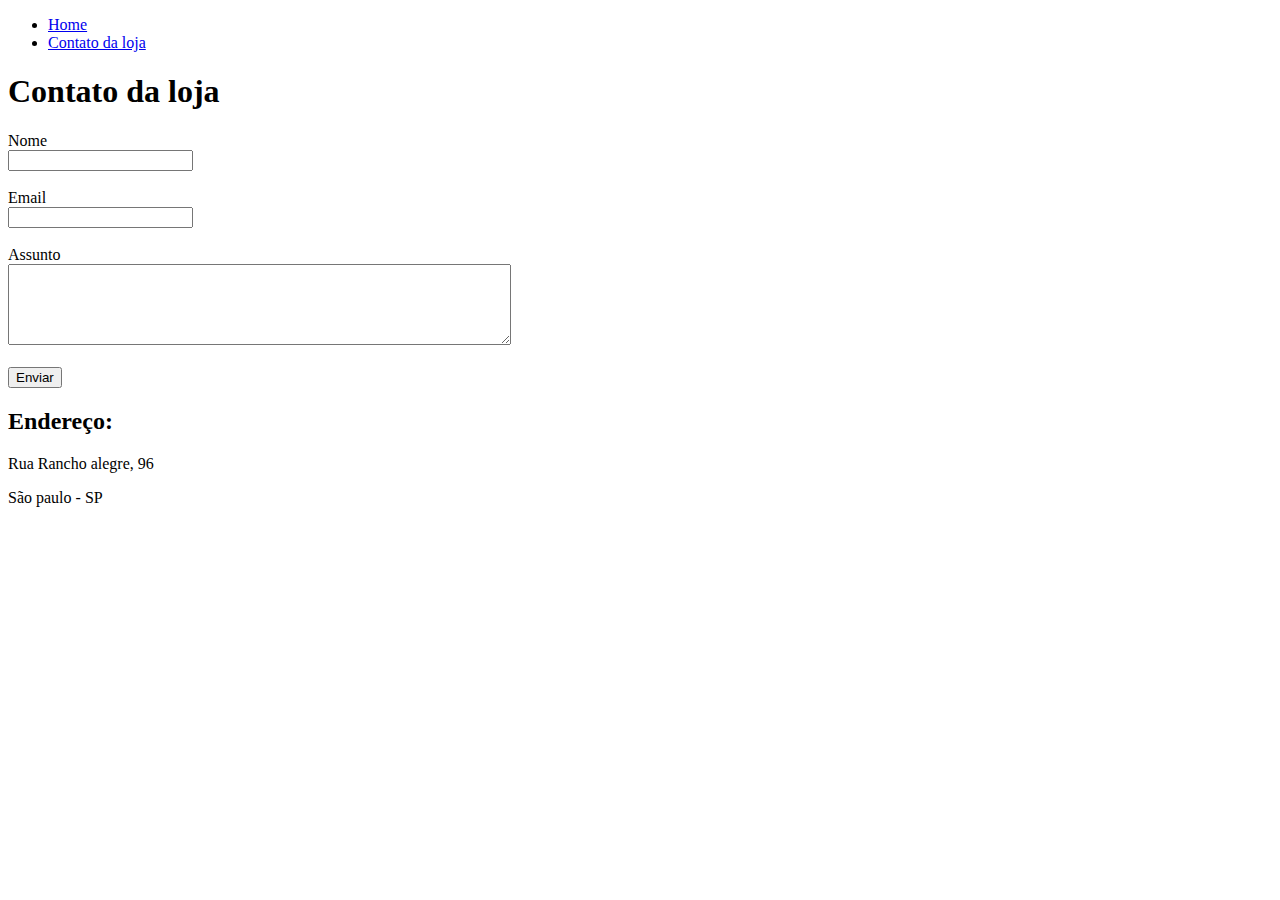
==== contato.html @ b82adec4 "HTML loja games" ====
<!DOCTYPE html>
<html lang="pt-br">
<head>
    <meta charset="UTF-8">
    <meta http-equiv="X-UA-Compatible" content="IE=edge">
    <meta name="viewport" content="width=<device-width>, initial-scale=1.0">
    <title>Contato</title>
</head>
<body>
    <ul>
        <li>
            <a href="index.html"> Home</a>
        </li>
        <li>
            <a href="contato.html"> Contato da loja</a>
        </li>
    </ul>

    <h1>Contato da loja</h1>

    <form >
        <label for="nome"> Nome</label><br>
        <input type="text" id="nome">
        <br>
        <br>
        <label for="email"> Email</label><br>
        <input type="email" id="email">
        <br>
        <br>
        <label for="assunto"> Assunto</label><br>
        <textarea name="assunto" id="assunto" cols="60" rows="5"></textarea>
        <br>
        <br>
        <button>Enviar</button>

        <h2>Endereço:</h2>
        <p>Rua Rancho alegre, 96</p>
        <p>São paulo - SP</p>

        <iframe src="https://www.google.com/maps/embed?pb=!1m18!1m12!1m3!1d3657.339291838132!2d-46.47586778538405!3d-23.
        55625476728797!2m3!1f0!2f0!3f0!3m2!1i1024!2i768!4f13.1!3m3!1m2!1s0x94ce66e39b051b39%3A0x69563e0506185ad2!2sR.%
        20Rancho%20Alegre%2C%2096%20-%20Cidade%20L%C3%ADder%2C%20S%C3%A3o%20Paulo%20-%20SP%2C%2008285-180!5e0!3m2!1s
        pt-BR!2sbr!4v1631808865102!5m2!1spt-BR!2sbr" 
        width="400" height="300" 
        style="border:0;" 
        allowfullscreen="" 
        loading="lazy"></iframe>
    </form>


</body>
</html>
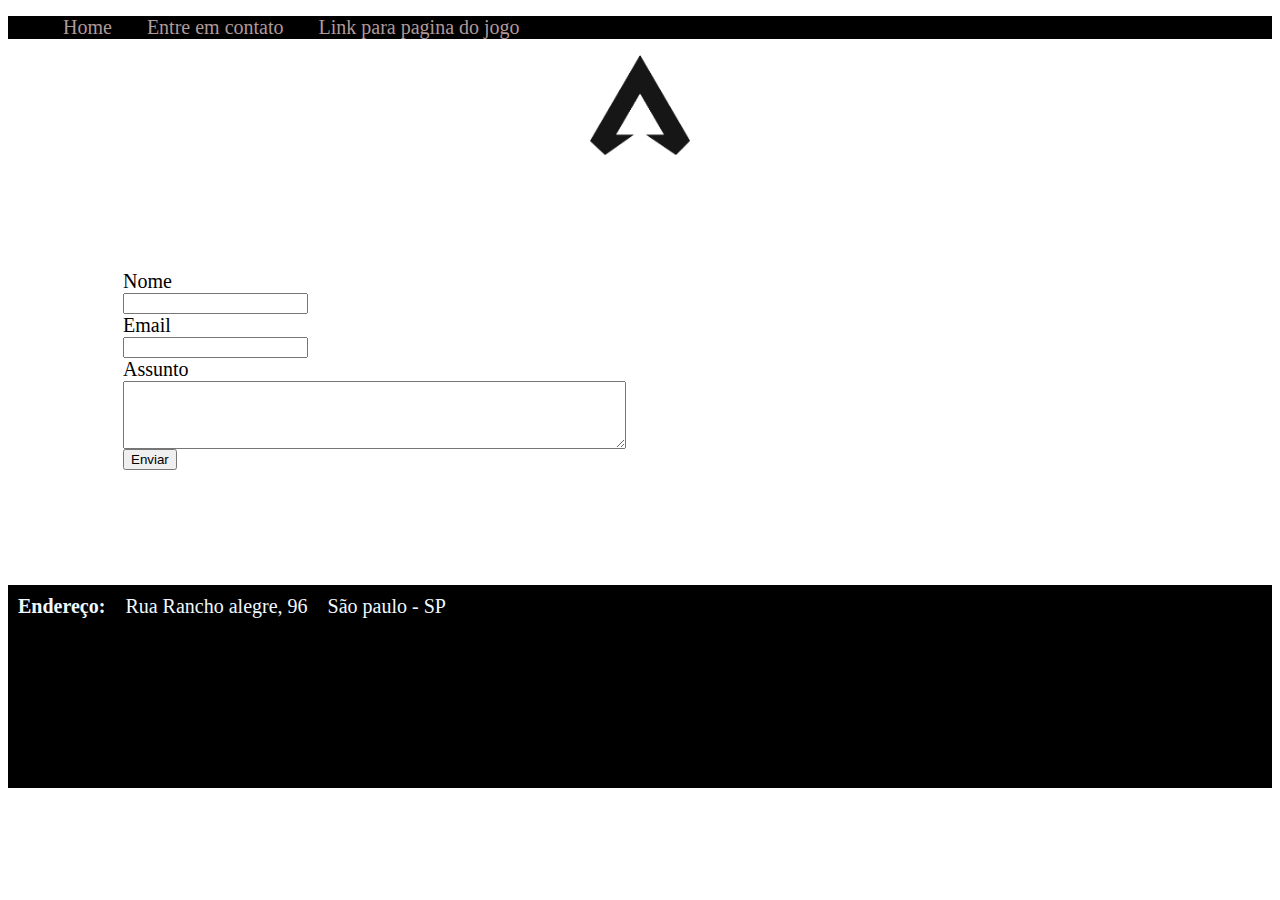
==== commit e4364df3: "Add css" ====
--- a/contato.html
+++ b/contato.html
@@ -5,48 +5,59 @@
     <meta http-equiv="X-UA-Compatible" content="IE=edge">
     <meta name="viewport" content="width=<device-width>, initial-scale=1.0">
     <title>Contato</title>
+    <link rel="stylesheet" href="./assets/css/style.css">
 </head>
 <body>
-    <ul>
+    <ul id="menu">
         <li>
             <a href="index.html"> Home</a>
         </li>
         <li>
-            <a href="contato.html"> Contato da loja</a>
+            <a href="contato.html"> Entre em contato</a>
+        </li>
+        <li>
+            <a href="https://www.ea.com/pt-br/games/apex-legends" target="_blank"> Link para pagina do jogo</a>
         </li>
     </ul>
 
-    <h1>Contato da loja</h1>
 
+    <div class="img">
+        <img claas= "img" src="./assets/img/apex-legends-logo-3.png" alt="Logo do jogo apex"
+        height="100px"
+        width="100px">
+    </div>
+
+    <div class= "containercontato" class="center">
     <form >
-        <label for="nome"> Nome</label><br>
+        <label for="nome"> Nome</label>
         <input type="text" id="nome">
-        <br>
-        <br>
-        <label for="email"> Email</label><br>
+        
+        <label for="email"> Email</label>
         <input type="email" id="email">
-        <br>
-        <br>
-        <label for="assunto"> Assunto</label><br>
+        
+        <label for="assunto"> Assunto</label>
         <textarea name="assunto" id="assunto" cols="60" rows="5"></textarea>
-        <br>
-        <br>
+        
         <button>Enviar</button>
-
-        <h2>Endereço:</h2>
-        <p>Rua Rancho alegre, 96</p>
-        <p>São paulo - SP</p>
-
-        <iframe src="https://www.google.com/maps/embed?pb=!1m18!1m12!1m3!1d3657.339291838132!2d-46.47586778538405!3d-23.
-        55625476728797!2m3!1f0!2f0!3f0!3m2!1i1024!2i768!4f13.1!3m3!1m2!1s0x94ce66e39b051b39%3A0x69563e0506185ad2!2sR.%
-        20Rancho%20Alegre%2C%2096%20-%20Cidade%20L%C3%ADder%2C%20S%C3%A3o%20Paulo%20-%20SP%2C%2008285-180!5e0!3m2!1s
-        pt-BR!2sbr!4v1631808865102!5m2!1spt-BR!2sbr" 
-        width="400" height="300" 
-        style="border:0;" 
-        allowfullscreen="" 
-        loading="lazy"></iframe>
-    </form>
+    </div>
+        <div class="endereco">
+            <h2>Endereço:</h2>
+            <p>Rua Rancho alegre, 96</p>
+            <p>São paulo - SP</p>
+        </div>
+        <div class="maps">
+            <iframe src="https://www.google.com/maps/embed?pb=!1m18!1m12!1m3!1d3657.339291838132!2d-46.47586778538405!3d-23.
+            55625476728797!2m3!1f0!2f0!3f0!3m2!1i1024!2i768!4f13.1!3m3!1m2!1s0x94ce66e39b051b39%3A0x69563e0506185ad2!2sR.%
+            20Rancho%20Alegre%2C%2096%20-%20Cidade%20L%C3%ADder%2C%20S%C3%A3o%20Paulo%20-%20SP%2C%2008285-180!5e0!3m2!1s
+            pt-BR!2sbr!4v1631808865102!5m2!1spt-BR!2sbr" 
+            width="300" height="150" 
+            style="border:0;" 
+            allowfullscreen="" 
+            loading="lazy"></iframe>
+        </form>
+        
+</div>
 
 
 </body>
-</html>+</html> --- a/assets/css/style.css
+++ b/assets/css/style.css
@@ -0,0 +1,151 @@
+/*    Estilos pagina index.html*/
+
+html{
+    background-color:white;
+}
+.center{
+    text-align: center;
+}
+
+
+.container{
+    display: flex;
+    /*flex-flow: row wrap;*/
+    flex-direction: column;
+    justify-content: center;
+    align-items: center;
+    background-image: url("https://th.bing.com/th/id/OIP.HgOoOSvXMFHhS-kwXJXjcgHaE7?pid=ImgDet&w=2560&h=1706&rs=1");
+}
+
+
+.trailer{
+    display: flex;
+    flex-direction: column;
+    align-items: center;
+    margin: 40px;
+}
+
+#menu{
+    background-color: black;
+    padding: 80;
+    }
+#menu li{
+    display: inline;
+    padding: 15px;
+    font-size: 20px;
+       
+}
+
+#menu li a{
+    text-decoration: lightgray;
+    color: rgb(175, 153, 153);
+}
+
+#menu li a:hover{
+    color:brown
+  }
+
+.p-30{
+    padding: 30px;
+}
+
+.link{
+    background-color: black;
+    display: flex;
+    justify-content: center;
+    font-size: 25px;
+    align-items: center;
+    padding: 40px;
+    }
+
+    .link a{
+        text-decoration: lightgray;
+        color:aliceblue
+    }
+
+    .link a:hover{
+        color: red
+    }
+
+    p{
+            font-size: 30px;
+        }
+
+    .logos{
+        display: flex;
+        flex-wrap: wrap;
+        animation: bounceIn; 
+        animation-duration: 1s;
+        animation-timing-function: linear;
+    }
+
+   .img{
+        animation: bounceIn 4s;
+        display: flex;
+        justify-content: center;
+    }
+
+   @keyframes bounceIn{
+        0%{
+            transform: scale(0.1);
+            opacity: 0;
+        }
+        60%{
+            transform: scale(1.2);
+        }
+        100%{
+            transform: scale(1);
+        }
+    }
+    
+
+
+
+
+
+/*    Estilos pagina contato.html*/
+
+.containercontato{
+    background-image: url("https://th.bing.com/th/id/OIP.HgOoOSvXMFHhS-kwXJXjcgHaE7?pid=ImgDet&w=2560&h=1706&rs=1");
+    padding: 100px;
+}
+
+.containercontato form{
+    display: flex;
+    flex-direction: column;
+    height: 200px;
+    align-items: flex-start;
+    margin: 15px;
+}
+
+.containercontato form label{
+    font-size: 20px;
+}
+
+.endereco{
+    display: flex;
+    flex-wrap: wrap;
+   background-color: black;
+    
+}
+
+.endereco p{
+    font-size: 20px;
+    text-decoration: lightgray;
+    color:aliceblue;
+    margin: 10px;
+    
+}
+
+.endereco h2{
+    font-size: 20px;
+    text-decoration: lightgray;
+    color:aliceblue;
+    margin: 10px;
+}
+
+.maps{
+    display: flex;
+    background-color: black;
+    padding-bottom: 10px;
+}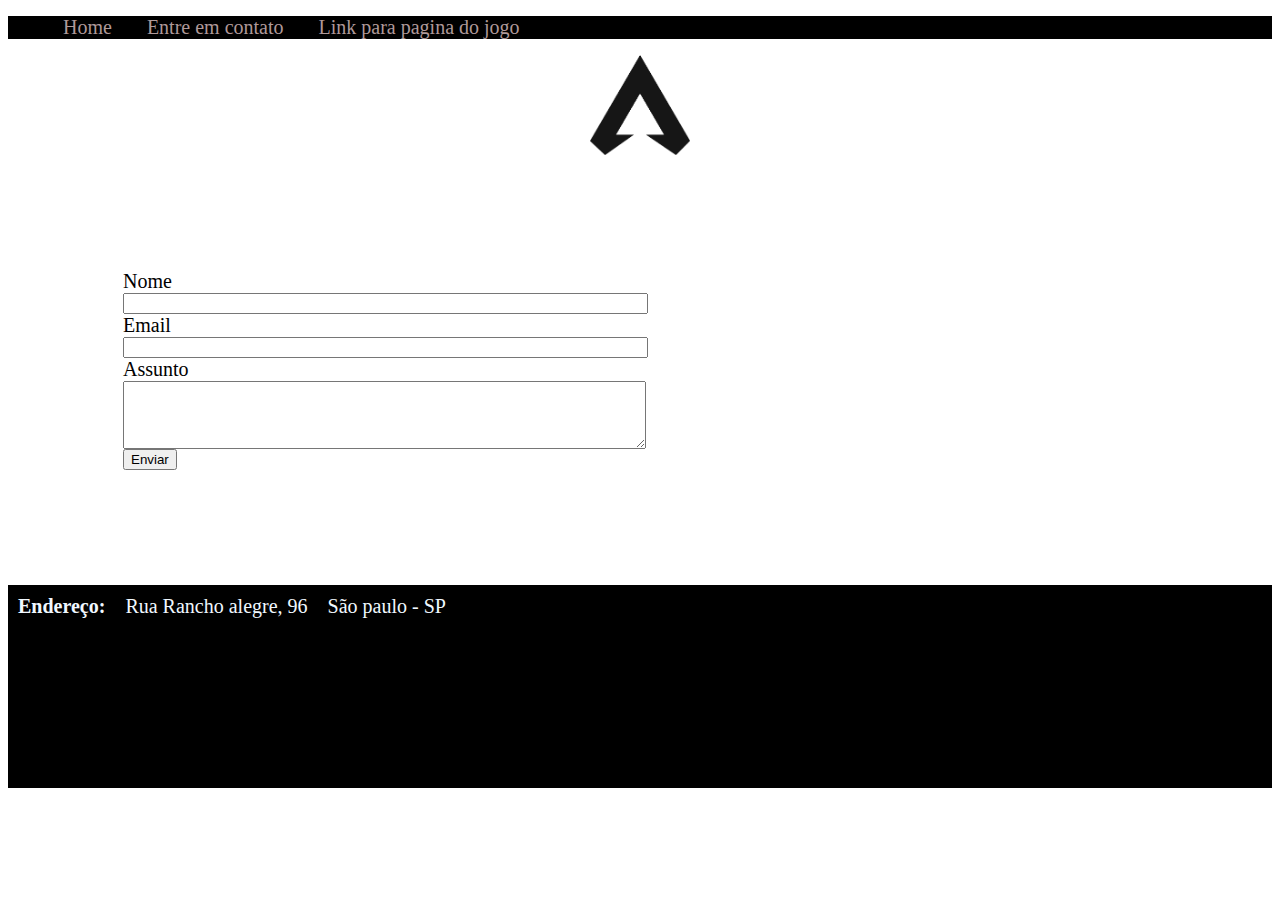
==== commit 028c83c4: "Add js" ====
--- a/contato.html
+++ b/contato.html
@@ -58,6 +58,6 @@
         
 </div>
 
-
+<script src="assets/js/script.js"></script>
 </body>
 </html> --- a/assets/css/style.css
+++ b/assets/css/style.css
@@ -148,4 +148,4 @@
     display: flex;
     background-color: black;
     padding-bottom: 10px;
-}+}
